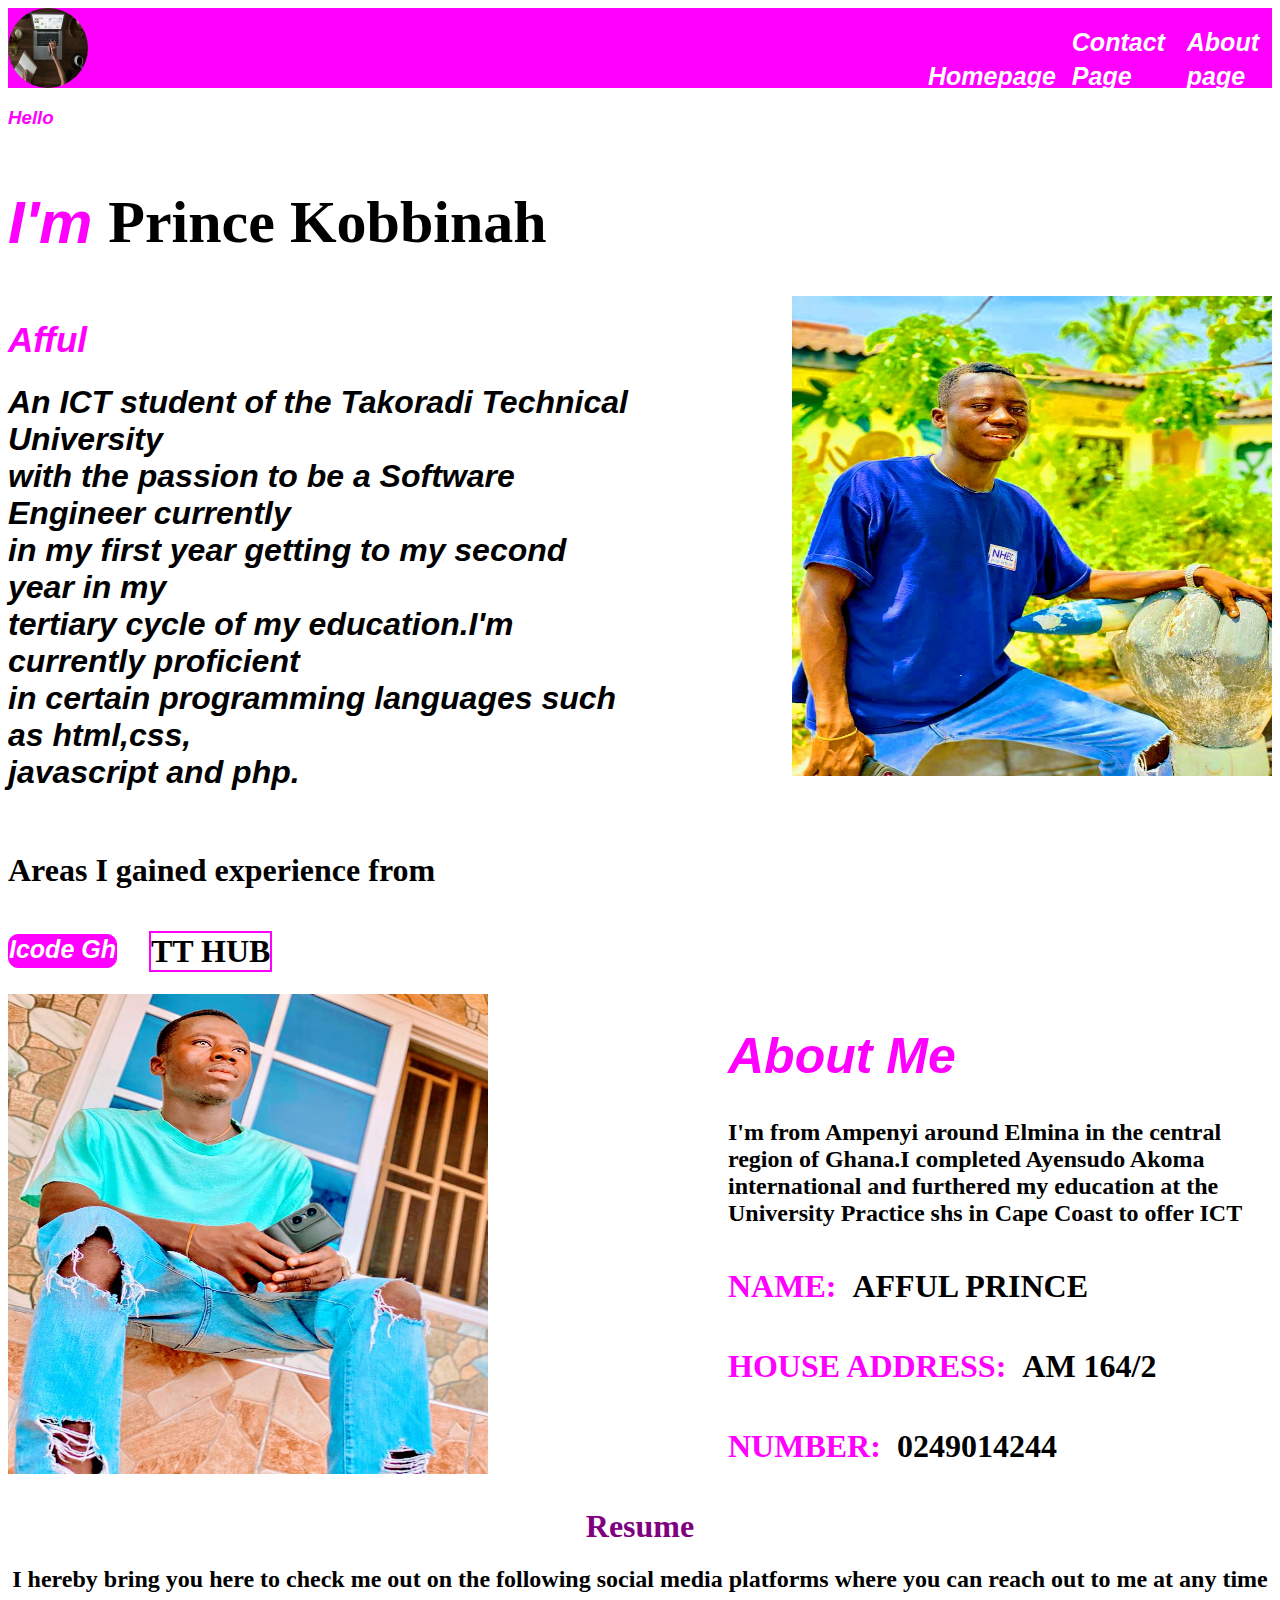
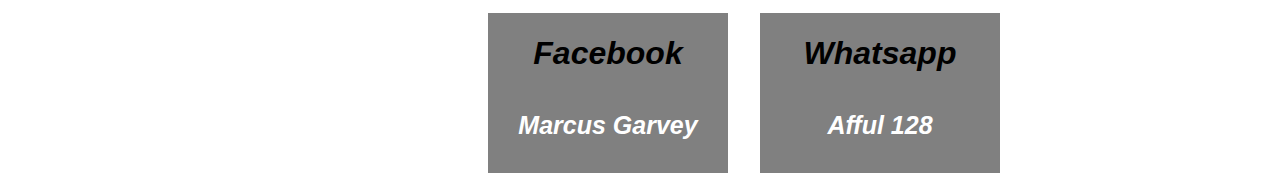
==== Index.html @ 8b01b015 "push" ====
<!DOCTYPE html>
<html lang="en">
<head>
    <meta charset="UTF-8">
    <meta name="viewport" content="width=device-width, initial-scale=1.0">
    <title>Document</title>
    <link rel="stylesheet" href="Index.css">
</head>
<body>
    <!-- navigation -->
    <nav>
        <div class="LOGO"> <img src="pexels-burst-374631.jpg" alt="" class="logo"></div>
       
        <DIV class="LINKS"> <ul>
            <li><a href="Index.html">Homepage</a></li>
            
            <li><a href="Contact.html">Contact Page</a></li>
            
            <li> <a href="About.html">About page</a></li>
           
        </ul></DIV>
       
    </nav>


  
<div class="main_content">

    <div class="first_content">
        <h3 class="intro">Hello</h3>
        <div class="gen_description">
            <h1 class="first_description">I'm </h1>
            <h1 class="name">Prince Kobbinah</h1>
           
        </div>
        <h1 class="surname">Afful</h1>
        <!-- self description -->
        <h1 class="content">An ICT student of the Takoradi Technical University <br> with the passion to be a Software Engineer currently <br> in my first year getting to my second year in my  <br>tertiary cycle of my education.I'm currently proficient <br> in certain programming languages such as html,css, <br>javascript and php.</h1> <br>
        <h1 class="attachment_areas">Areas I gained experience from</h1>
        <div class="areas"> 
          <a href="https://www.icode Gh" class="icode_link">Icode Gh</a>  
          <h1 class="tthub">TT HUB</h1>
        </div>
    </div>

    <div class="second_content"> <img src="new_me.jpg" alt="" class="first_image"></div>

</div>

<div class="next_content">

    <div class="content_1">
        <img src="me.jpg" alt="" class="second_image">
    </div>

    <div class="content_2">

        <h1 class="about">About Me</h1>
<h2 class="about_me">I'm from Ampenyi around Elmina in the central region of Ghana.I completed Ayensudo Akoma international and furthered my education at the University Practice shs in Cape Coast to offer ICT</h2>

<div class="fullname">
    <h1 class="myname">NAME:</h1>
    <h1 class="Myname">AFFUL PRINCE</h1>
</div>

<div class="fullname">
    <h1 class="myname">HOUSE ADDRESS:</h1>
    <h1 class="Myname">AM 164/2</h1>
</div>

<div class="fullname">
    <h1 class="myname">NUMBER:</h1>
    <h1 class="Myname">0249014244</h1>
</div>
    </div>

</div>

<h1 class="resume">Resume</h1>
<h2 class="reading">I hereby bring you here to check me out on the following social media platforms where you can reach out to me at any time</h2>

<div class="boxes">

<div class="box_1">
    <h1 class="social_media">Facebook</h1> <br>
    <a href="https://www.facebook.com">Marcus Garvey</a>
</div>

<div class="box_1">
    <h1 class="social_media">Whatsapp</h1> <br>
    <a href="https://www.instagram.com">Afful 128</a>
</div>

</div>


    
</body>
</html>
---- Index.css ----
li{
    list-style: none;
    font-size: 30px;
    font-family: 'Segoe UI', Tahoma, Geneva, Verdana, sans-serif;
    font-weight: bolder;
    font-style: italic;
   
}
ul{
    display: flex;
    gap: 1rem;
    /* transform: translateX(40rem); */
    align-items: end;
    justify-content: end;
    
}
a{
    text-decoration: none;
    color: white;
    font-size: 25px;
}
a:hover{
    text-decoration: underline;
}
nav{
    background-color: magenta;
    height: 5rem;
display: flex;
gap: 50rem;
}
.logo{
    height: 5rem;
    width: 5rem;
    border-radius: 50%;
}
.gen_description{
    display: flex;
    gap: 1rem;
    font-size: 30px;
}
.first_description{
font-family: 'Segoe UI', Tahoma, Geneva, Verdana, sans-serif;
font-weight: bolder;
font-style: italic;
color: magenta;
}
.intro{
    color: magenta;
    font-family: 'Segoe UI', Tahoma, Geneva, Verdana, sans-serif;
    font-weight: bolder;
    font-style: italic;
}
.surname{
    font-size: 35px;
    font-family: 'Segoe UI', Tahoma, Geneva, Verdana, sans-serif;
    font-weight: bolder;
    font-style: italic;
    color: magenta;
}
.content{
    font-family: 'Segoe UI', Tahoma, Geneva, Verdana, sans-serif;
    font-weight: bold;
    font-style: italic;
}
.first_image{
    height: 30rem;
    width: 30rem;
    margin-top: 13rem;
    margin-left: 5rem;
}
/* .second_content{
    height: 35rem;
    width: 35rem;
    background-color: magenta;
    margin-top: 5rem;
    border-top-right-radius: 50%;
    border-bottom-left-radius: 50%;
    transform: rotate(90deg);
} */
.main_content{
    display: flex;
    gap: 5rem;
    
}
.areas{
    display: flex;
    gap: 2rem;
}
.icode_link{
    background-color: magenta;
    border: 1px solid magenta;
    height: 2rem;
    font-family: 'Segoe UI', Tahoma, Geneva, Verdana, sans-serif;
    font-weight: bold;
    font-style: italic;
    border-radius: 10px;
    margin-top: 1.5rem;
}
.tthub{
    border: 2px solid magenta;
}
.first_content{
    /* box-shadow: 5px 5px 5px 5px  black;  */
}
.second_image{
    height: 30rem;
    width: 30rem;
}
.next_content{
    display: flex;
    gap: 15rem;
}
.about{
    font-size: 50px;
    font-family: 'Segoe UI', Tahoma, Geneva, Verdana, sans-serif;
    font-weight: bolder;
    font-style: italic;
    color: magenta;
}
.fullname{
    display: flex;
    gap: 1rem;
}
.myname{
    color: magenta;
}
.resume{
    text-align: center;
    color: purple;
}
.reading{
    text-align: center;
}
.box_1{
    height: 10rem;
    width: 15rem;
    background-color: grey;
    text-align: center;
    font-family: 'Segoe UI', Tahoma, Geneva, Verdana, sans-serif;
    font-weight: bold;
    font-style: italic;
    transform: translateX(30rem);
}
.boxes{
    display: flex;
    gap: 2rem;
}
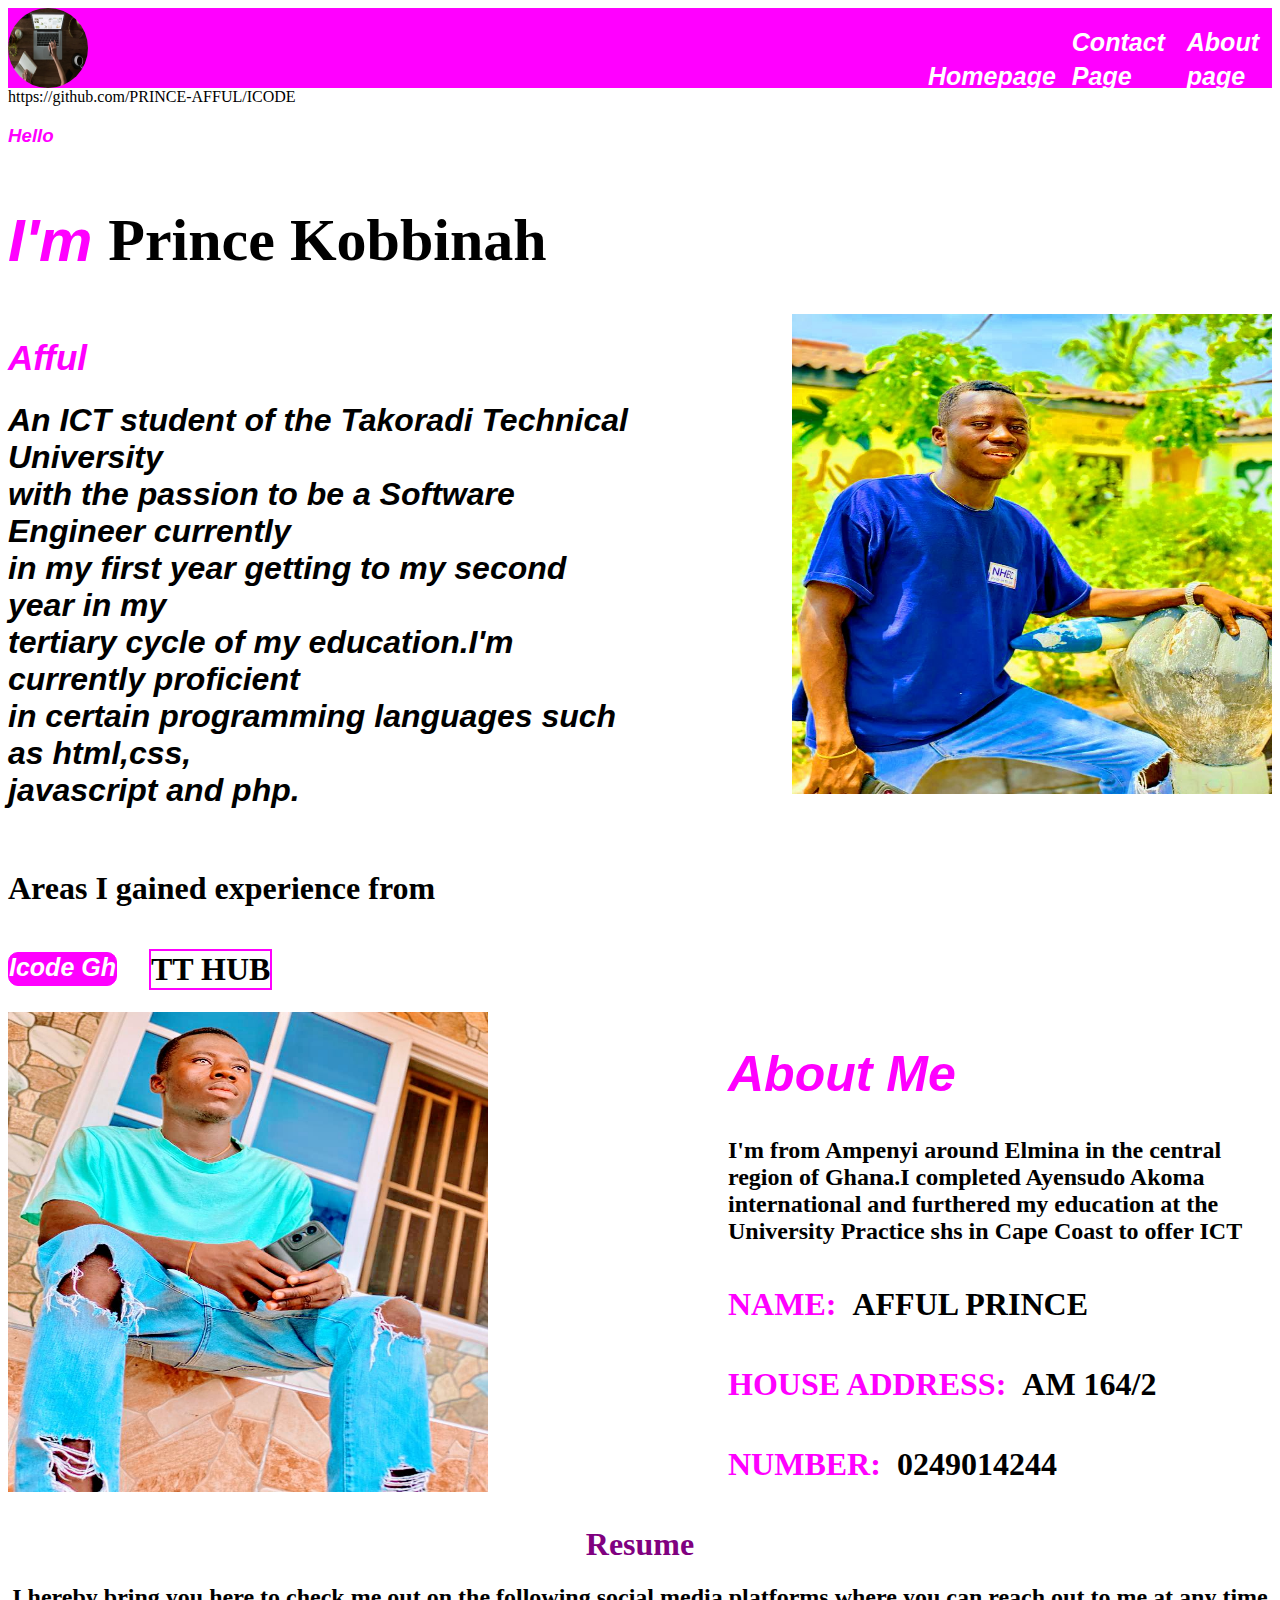
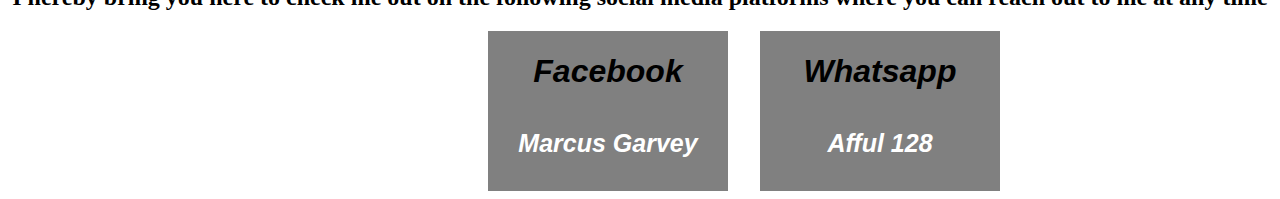
==== commit f41424bf: "yoo" ====
--- a/Index.html
+++ b/Index.html
@@ -4,7 +4,7 @@
     <meta charset="UTF-8">
     <meta name="viewport" content="width=device-width, initial-scale=1.0">
     <title>Document</title>
-    <link rel="stylesheet" href="Index.css">
+    <link rel="stylesheet" href="Home.css">
 </head>
 <body>
     <!-- navigation -->
@@ -21,6 +21,8 @@
         </ul></DIV>
        
     </nav>
+
+    https://github.com/PRINCE-AFFUL/ICODE
 
 
   
--- a/Home.css
+++ b/Home.css
@@ -0,0 +1,147 @@
+li{
+    list-style: none;
+    font-size: 30px;
+    font-family: 'Segoe UI', Tahoma, Geneva, Verdana, sans-serif;
+    font-weight: bolder;
+    font-style: italic;
+   
+}
+ul{
+    display: flex;
+    gap: 1rem;
+    /* transform: translateX(40rem); */
+    align-items: end;
+    justify-content: end;
+    
+}
+a{
+    text-decoration: none;
+    color: white;
+    font-size: 25px;
+}
+a:hover{
+    text-decoration: underline;
+}
+nav{
+    background-color: magenta;
+    height: 5rem;
+display: flex;
+gap: 50rem;
+}
+.logo{
+    height: 5rem;
+    width: 5rem;
+    border-radius: 50%;
+}
+.gen_description{
+    display: flex;
+    gap: 1rem;
+    font-size: 30px;
+}
+.first_description{
+font-family: 'Segoe UI', Tahoma, Geneva, Verdana, sans-serif;
+font-weight: bolder;
+font-style: italic;
+color: magenta;
+}
+.intro{
+    color: magenta;
+    font-family: 'Segoe UI', Tahoma, Geneva, Verdana, sans-serif;
+    font-weight: bolder;
+    font-style: italic;
+}
+.surname{
+    font-size: 35px;
+    font-family: 'Segoe UI', Tahoma, Geneva, Verdana, sans-serif;
+    font-weight: bolder;
+    font-style: italic;
+    color: magenta;
+}
+.content{
+    font-family: 'Segoe UI', Tahoma, Geneva, Verdana, sans-serif;
+    font-weight: bold;
+    font-style: italic;
+}
+.first_image{
+    height: 30rem;
+    width: 30rem;
+    margin-top: 13rem;
+    margin-left: 5rem;
+}
+/* .second_content{
+    height: 35rem;
+    width: 35rem;
+    background-color: magenta;
+    margin-top: 5rem;
+    border-top-right-radius: 50%;
+    border-bottom-left-radius: 50%;
+    transform: rotate(90deg);
+} */
+.main_content{
+    display: flex;
+    gap: 5rem;
+    
+}
+.areas{
+    display: flex;
+    gap: 2rem;
+}
+.icode_link{
+    background-color: magenta;
+    border: 1px solid magenta;
+    height: 2rem;
+    font-family: 'Segoe UI', Tahoma, Geneva, Verdana, sans-serif;
+    font-weight: bold;
+    font-style: italic;
+    border-radius: 10px;
+    margin-top: 1.5rem;
+}
+.tthub{
+    border: 2px solid magenta;
+}
+.first_content{
+    /* box-shadow: 5px 5px 5px 5px  black;  */
+}
+.second_image{
+    height: 30rem;
+    width: 30rem;
+}
+.next_content{
+    display: flex;
+    gap: 15rem;
+}
+.about{
+    font-size: 50px;
+    font-family: 'Segoe UI', Tahoma, Geneva, Verdana, sans-serif;
+    font-weight: bolder;
+    font-style: italic;
+    color: magenta;
+}
+.fullname{
+    display: flex;
+    gap: 1rem;
+}
+.myname{
+    color: magenta;
+}
+.resume{
+    text-align: center;
+    color: purple;
+}
+.reading{
+    text-align: center;
+}
+.box_1{
+    height: 10rem;
+    width: 15rem;
+    background-color: grey;
+    text-align: center;
+    font-family: 'Segoe UI', Tahoma, Geneva, Verdana, sans-serif;
+    font-weight: bold;
+    font-style: italic;
+    transform: translateX(30rem);
+}
+.boxes{
+    display: flex;
+    gap: 2rem;
+}
